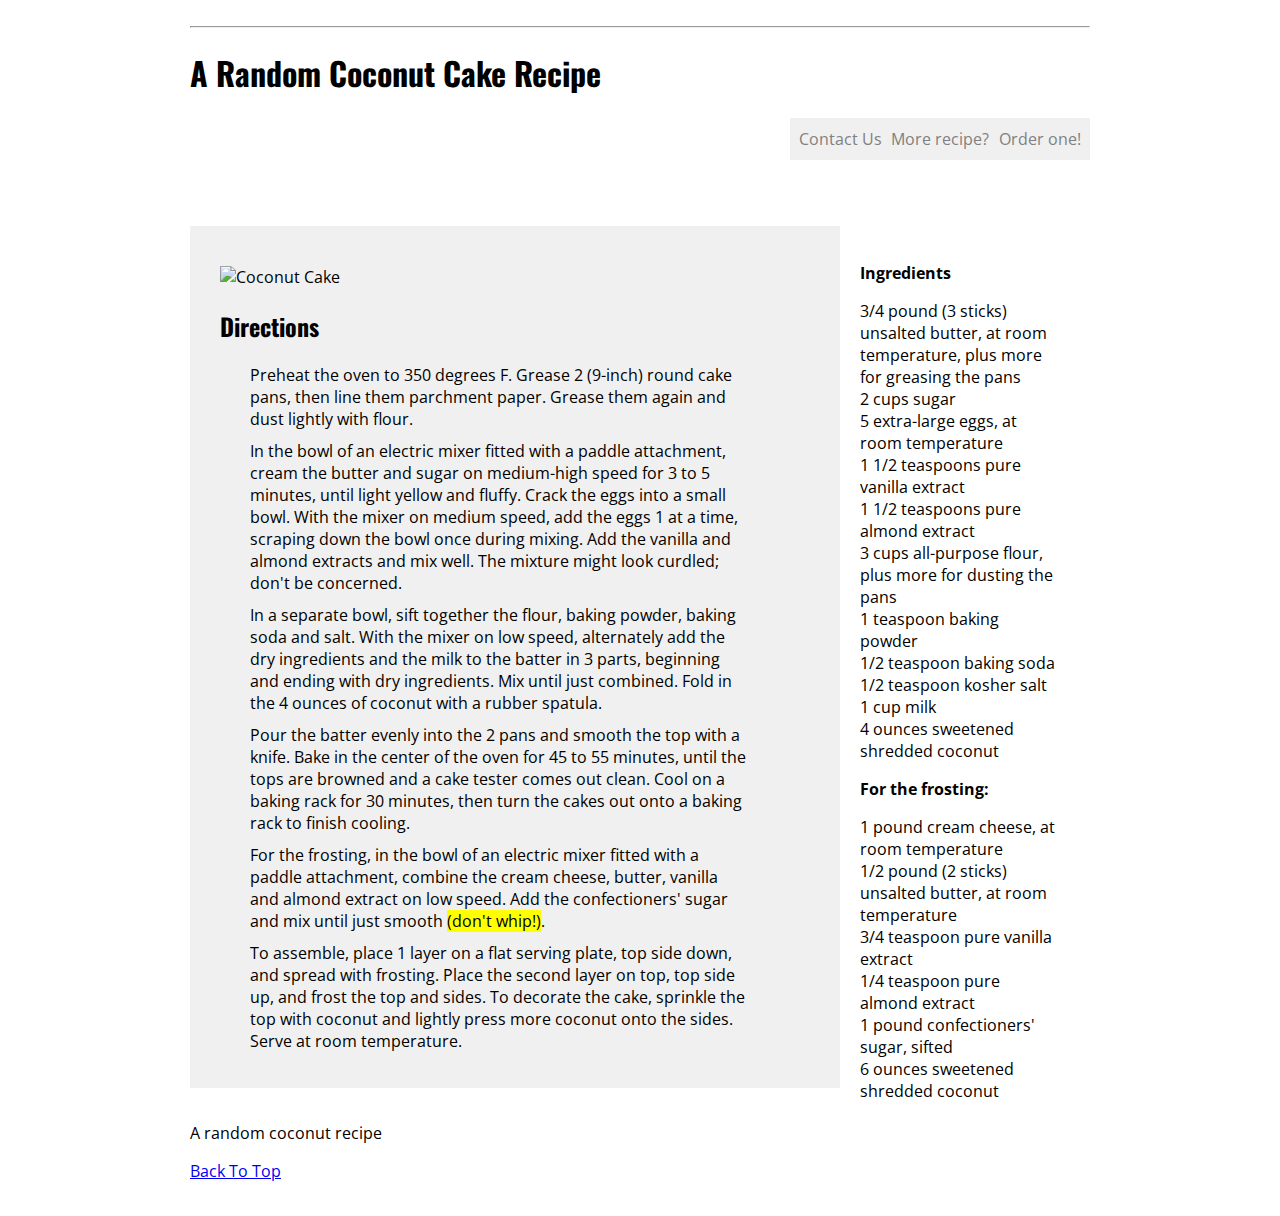
==== Week_3/index.html @ fc37dfe2 "Week3 Assignment Added" ====
<!DOCTYPE html>
<html>
<script src="https://use.fontawesome.com/47789f1d2e.js"></script>
<head>
	<title>Coconut Cake Recipe</title>
    <link rel="stylesheet" type="text/css" href="css/style.css">
</head>
<body>

<div class="wrapper">
	<header>
		<hr id = "top"/>
		<h1 width="550"> A Random Coconut Cake Recipe </h1>
		<nav>
			<ul class="menu">
				<li id="nav1"><a href="#"><i class="fa fa-shopping-cart" aria-hidden="true"></i> Order one!</a></li>
				<li id="nav2"><a href="#"><i class="fa fa-search" aria-hidden="true"></i> More recipe?</a></li>
				<li id="nav3"><a href="#"><i class="fa fa-envelope" aria-hidden="true"></i> Contact Us</a></li>
			</ul>
		</nav>
	</header>


	<main>
	<article>
		<img src="http://i243.photobucket.com/albums/ff134/layers_of_eli/Cooking2/CoconutCake/IMG_1838-7.jpg" alt="Coconut Cake" width="550" sizes="(max-width: 550px) 200vw 550px">
		<p>
			<h2>Directions</h2>
			<section>
			Preheat the oven to 350 degrees F. Grease 2 (9-inch) round cake pans, then line them parchment paper. Grease them again and dust lightly with flour.
			</section>

			<section>
			In the bowl of an electric mixer fitted with a paddle attachment, cream the butter and sugar on medium-high speed for 3 to 5 minutes, until light yellow and fluffy. Crack the eggs into a small bowl. With the mixer on medium speed, add the eggs 1 at a time, scraping down the bowl once during mixing. Add the vanilla and almond extracts and mix well. The mixture might look curdled; don't be concerned.
			</section>
			
			<section>
			In a separate bowl, sift together the flour, baking powder, baking soda and salt. With the mixer on low speed, alternately add the dry ingredients and the milk to the batter in 3 parts, beginning and ending with dry ingredients. Mix until just combined. Fold in the 4 ounces of coconut with a rubber spatula.
			</section>
			
			<section>Pour the batter evenly into the 2 pans and smooth the top with a knife. Bake in the center of the oven for 45 to 55 minutes, until the tops are browned and a cake tester comes out clean. Cool on a baking rack for 30 minutes, then turn the cakes out onto a baking rack to finish cooling.
			</section>
			
			<section>For the frosting, in the bowl of an electric mixer fitted with a paddle attachment, combine the cream cheese, butter, vanilla and almond extract on low speed. Add the confectioners' sugar and mix until just smooth <mark>(don't whip!)</mark>.
			</section>
			
			<section>
			To assemble, place 1 layer on a flat serving plate, top side down, and spread with frosting. Place the second layer on top, top side up, and frost the top and sides. To decorate the cake, sprinkle the top with coconut and lightly press more coconut onto the sides. Serve at room temperature.
			</section>
			
		</p>
	</article>

	</main>
	
	<aside>
		<p><strong>Ingredients</strong></p>
		<ul>
			<li>3/4 pound (3 sticks) unsalted butter, at room temperature, plus more for greasing the pans</li>
			<li>2 cups sugar</li>
			<li>5 extra-large eggs, at room temperature</li>
			<li>1 1/2 teaspoons pure vanilla extract</li>
			<li>1 1/2 teaspoons pure almond extract</li>
			<li>3 cups all-purpose flour, plus more for dusting the pans</li>
			<li>1 teaspoon baking powder</li>
			<li>1/2 teaspoon baking soda</li>
			<li>1/2 teaspoon kosher salt</li>
			<li>1 cup milk</li>
			<li>4 ounces sweetened shredded coconut</li>
		</ul>
		<p><strong>For the frosting:</strong></p>
		<ul>
			<li>1 pound cream cheese, at room temperature</li>
			<li>1/2 pound (2 sticks) unsalted butter, at room temperature</li>
			<li>3/4 teaspoon pure vanilla extract</li>
			<li>1/4 teaspoon pure almond extract</li>
			<li>1 pound confectioners' sugar, sifted</li>
			<li>6 ounces sweetened shredded coconut</li>
		</ul>
	</aside>
	<br class="clear"/>


	<footer>
		<i class="fa fa-copyright" aria-hidden="true"></i> A random coconut recipe
		<p><a href = "#top">Back To Top</a></p>
	</footer>
</div>
</body>
</html>
---- Week_3/css/style.css ----
@import 'https://fonts.googleapis.com/css?family=Oswald';
@import 'https://fonts.googleapis.com/css?family=Open+Sans+Condensed:300|Oswald';

h1, h2{
	font-family: 'Oswald', sans-serif, cursive;
}

body{
	font-family: 'Open Sans Condensed', sans-serif, cursive;
}

div,header,article,aside{
	min-height: 200px;
}

section{
	width: 500px;
	margin: 10px;
	padding-left: 20px;
}

div.wrapper{
	width: 900px;
	margin: 0 auto;
	padding: 10px;
}

article{
	width: 600px;
	padding: 20px;
	padding-left: 30px;
	padding-top:40px;
	float: left;
	background-color: #f0f0f0;
}

aside{
	width: 200px;
	padding: 20px;
	float: left;
}

.clear{
	clear:both;
}


	ul{
		list-style-type: none;
		margin: 0;
		padding: 0;
		overflow: hidden;
		width: 100%;
		background-color: white;
	}

.menu li {
		float: right;
		width: 100px;
		background-color: #f0f0f0;
	}
.menu li a{
		display: block;
		text-align: center;
		padding: 10px 0;
		text-decoration: none;
		color: grey;
	}


.menu li a:hover{
	background-color: grey;
	color: white;
	}
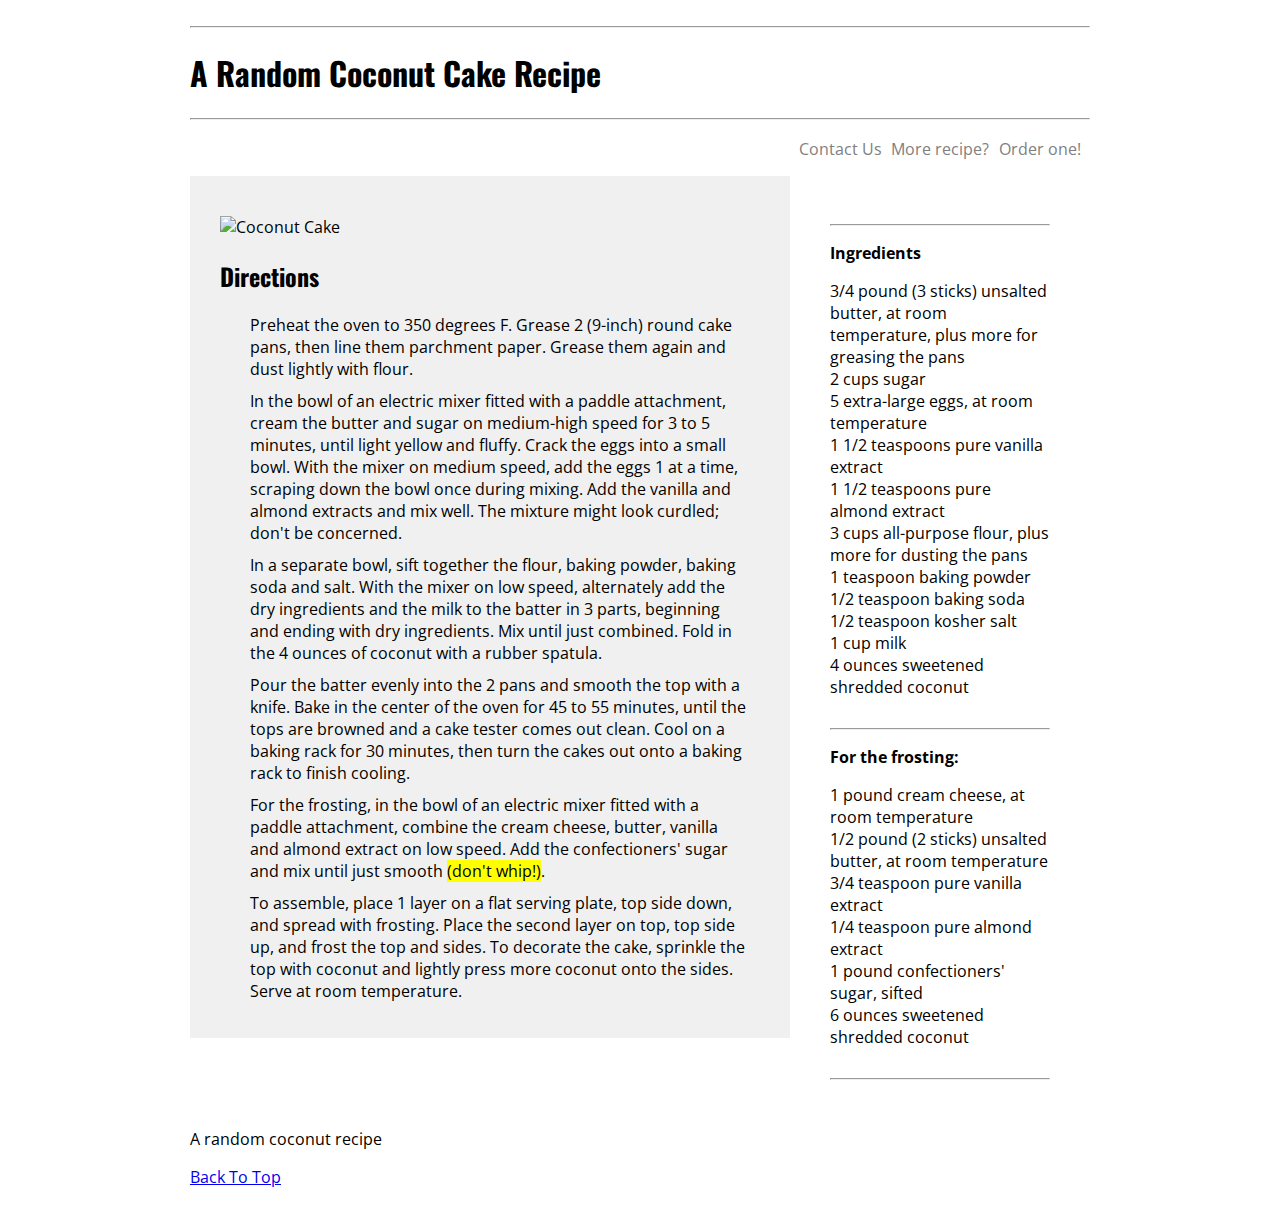
==== commit de41b550: "Week3 Assignment Added" ====
--- a/Week_3/index.html
+++ b/Week_3/index.html
@@ -10,7 +10,8 @@
 <div class="wrapper">
 	<header>
 		<hr id = "top"/>
-		<h1 width="550"> A Random Coconut Cake Recipe </h1>
+		<h1> A Random Coconut Cake Recipe </h1>
+		<hr/>
 		<nav>
 			<ul class="menu">
 				<li id="nav1"><a href="#"><i class="fa fa-shopping-cart" aria-hidden="true"></i> Order one!</a></li>
@@ -23,7 +24,7 @@
 
 	<main>
 	<article>
-		<img src="http://i243.photobucket.com/albums/ff134/layers_of_eli/Cooking2/CoconutCake/IMG_1838-7.jpg" alt="Coconut Cake" width="550" sizes="(max-width: 550px) 200vw 550px">
+		<img src="http://i243.photobucket.com/albums/ff134/layers_of_eli/Cooking2/CoconutCake/IMG_1838-7.jpg" alt="Coconut Cake" width="540" sizes="(max-width: 540px) 200vw 540px">
 		<p>
 			<h2>Directions</h2>
 			<section>
@@ -54,6 +55,7 @@
 	</main>
 	
 	<aside>
+		<hr/>
 		<p><strong>Ingredients</strong></p>
 		<ul>
 			<li>3/4 pound (3 sticks) unsalted butter, at room temperature, plus more for greasing the pans</li>
@@ -68,6 +70,8 @@
 			<li>1 cup milk</li>
 			<li>4 ounces sweetened shredded coconut</li>
 		</ul>
+		<br/>
+		<hr/>
 		<p><strong>For the frosting:</strong></p>
 		<ul>
 			<li>1 pound cream cheese, at room temperature</li>
@@ -77,6 +81,8 @@
 			<li>1 pound confectioners' sugar, sifted</li>
 			<li>6 ounces sweetened shredded coconut</li>
 		</ul>
+		<br/>
+		<hr/>
 	</aside>
 	<br class="clear"/>
 
--- a/Week_3/css/style.css
+++ b/Week_3/css/style.css
@@ -11,7 +11,7 @@
 }
 
 div,header,article,aside{
-	min-height: 200px;
+	min-height: 150px;
 }
 
 section{
@@ -27,7 +27,7 @@
 }
 
 article{
-	width: 600px;
+	width: 550px;
 	padding: 20px;
 	padding-left: 30px;
 	padding-top:40px;
@@ -36,8 +36,8 @@
 }
 
 aside{
-	width: 200px;
-	padding: 20px;
+	width: 220px;
+	padding: 40px;
 	float: left;
 }
 
@@ -58,7 +58,6 @@
 .menu li {
 		float: right;
 		width: 100px;
-		background-color: #f0f0f0;
 	}
 .menu li a{
 		display: block;
@@ -70,8 +69,7 @@
 
 
 .menu li a:hover{
-	background-color: grey;
-	color: white;
+	color: #f0f0f0;
 	}
 
 		